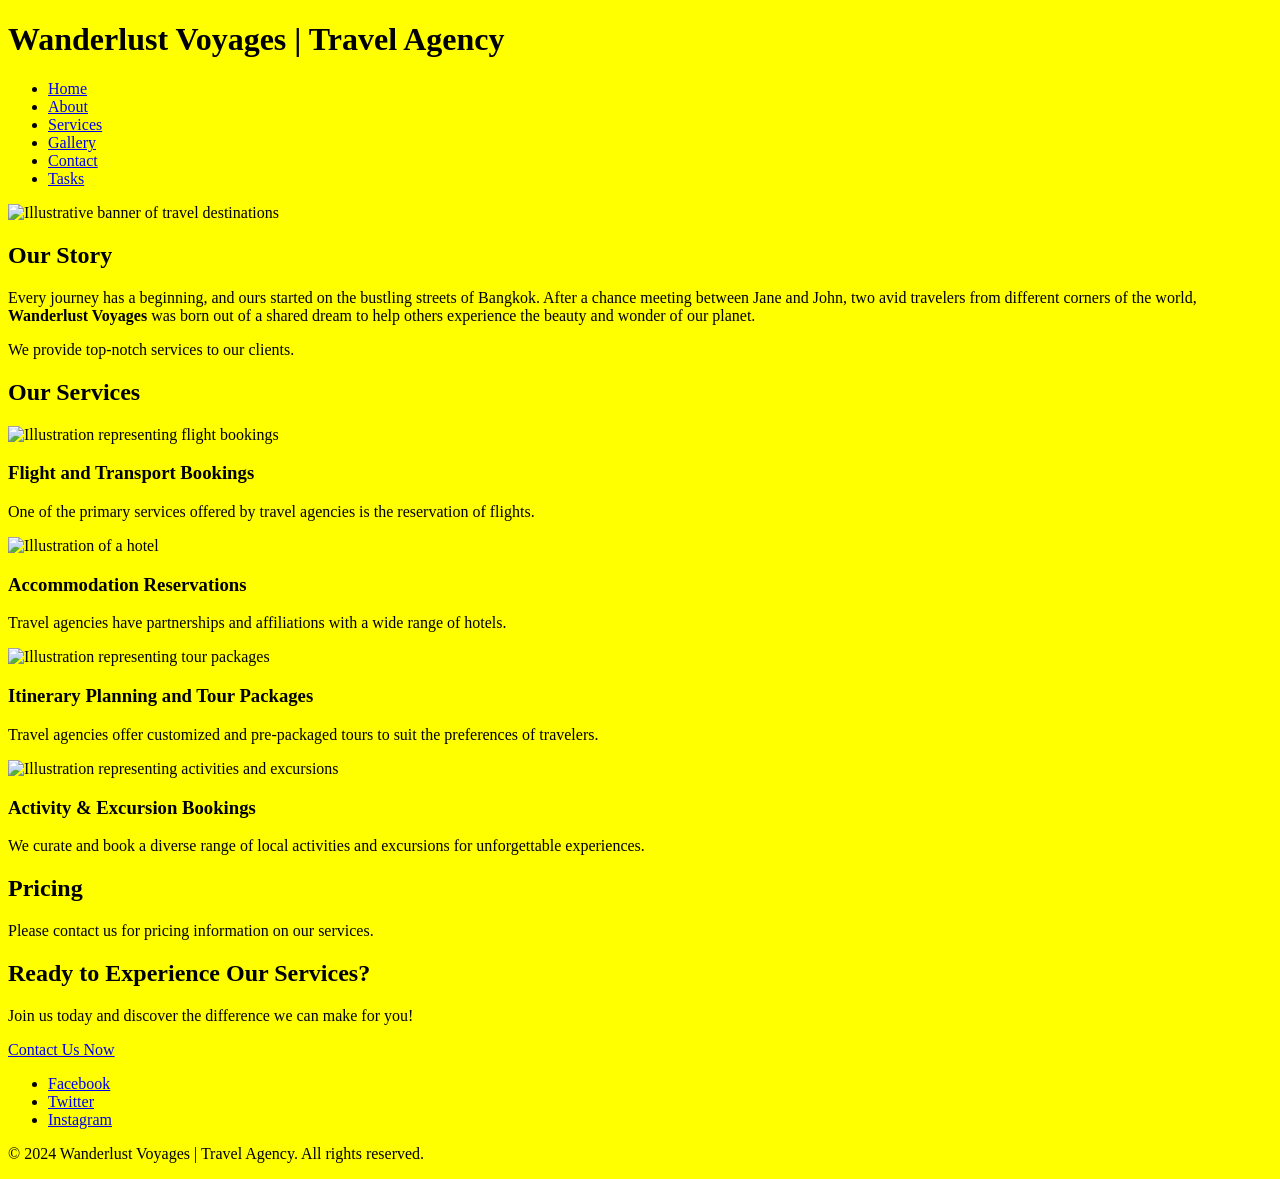
==== week1/index.html @ 702c89bc "Update and rename index.html to week1/index.html" ====
<!DOCTYPE html>
<html lang="en">
<head>
  <meta charset="UTF-8">
  <meta name="viewport" content="width=device-width, initial-scale=1.0">
  <title>Wanderlust Voyages | Travel Agency</title>
  <link rel="stylesheet" href="style.css">
</head>

<body style="background-color: yellow;"> 
  <!-- Main Container -->
  <div>

    <!-- Header Section -->
    <header>
      <h1 class="headeraH1">Wanderlust Voyages | Travel Agency</h1>
    </header>

    <!-- Navigation Section -->
    <nav>
      <ul>
        <li><a href="index.html">Home</a></li>
        <li><a href="about.html">About</a></li>
        <li><a href="services.html">Services</a></li>
        <li><a href="gallery.html">Gallery</a></li>
        <li><a href="contact.html">Contact</a></li>
        <li><a href="tasks.html">Tasks</a></li>
    </ul>
    </nav>

    <!-- Banner Section -->
    <section class="banner-container">
      <img src="images/travel banner.svg" alt="Illustrative banner of travel destinations" class="centered-banner">
    </section>

    <!-- Main Content Section -->
    <main class="services">

      <!-- About Us -->
      <section>
        <h1>Our Story</h1>
        <p>
          Every journey has a beginning, and ours started on the bustling streets of Bangkok. 
          After a chance meeting between Jane and John, two avid travelers from different corners of the world, 
          <b>Wanderlust Voyages</b> was born out of a shared dream to help others experience the beauty and wonder of our planet.
        </p>
        <p>We provide top-notch services to our clients.</p>
      </section>

      <!-- Our Services -->
      <section>
        <h2>Our Services</h2>
        <div class="services-container">

          <div class="service-column">
            <img src="images/Flights.png" alt="Illustration representing flight bookings">
            <h3>Flight and Transport Bookings</h3>
            <p>One of the primary services offered by travel agencies is the reservation of flights.</p>
          </div>

          <div class="service-column">
            <img src="images/ladies facial.png" alt="Illustration of a hotel">
            <h3>Accommodation Reservations</h3>
            <p>Travel agencies have partnerships and affiliations with a wide range of hotels.</p>
          </div>

          <div class="service-column">
            <img src="images/tour packages.png" alt="Illustration representing tour packages">
            <h3>Itinerary Planning and Tour Packages</h3>
            <p>Travel agencies offer customized and pre-packaged tours to suit the preferences of travelers.</p>
          </div>

          <div class="service-column">
            <img src="images/reservation.png" alt="Illustration representing activities and excursions">
            <h3>Activity & Excursion Bookings</h3>
            <p>We curate and book a diverse range of local activities and excursions for unforgettable experiences.</p>
          </div>

        </div>
      </section>

      <!-- Pricing Section -->
      <section>
        <h2>Pricing</h2>
        <p>Please contact us for pricing information on our services.</p>
      </section>

      <!-- Call to Action -->
      <section class="cta-container">
        <h2>Ready to Experience Our Services?</h2>
        <p>Join us today and discover the difference we can make for you!</p>
        <a href="contact.html" class="cta-button">Contact Us Now</a>
      </section>

    </main>

    <!-- Footer Section -->
    <footer>
      <ul>
        <li><a href="https://www.facebook.com/">Facebook</a></li>
        <li><a href="https://twitter.com/">Twitter</a></li>
        <li><a href="https://www.instagram.com/">Instagram</a></li>
      </ul>
      <p>&copy; 2024 Wanderlust Voyages | Travel Agency. All rights reserved.</p>
    </footer>
  </div>
</body>
</html>
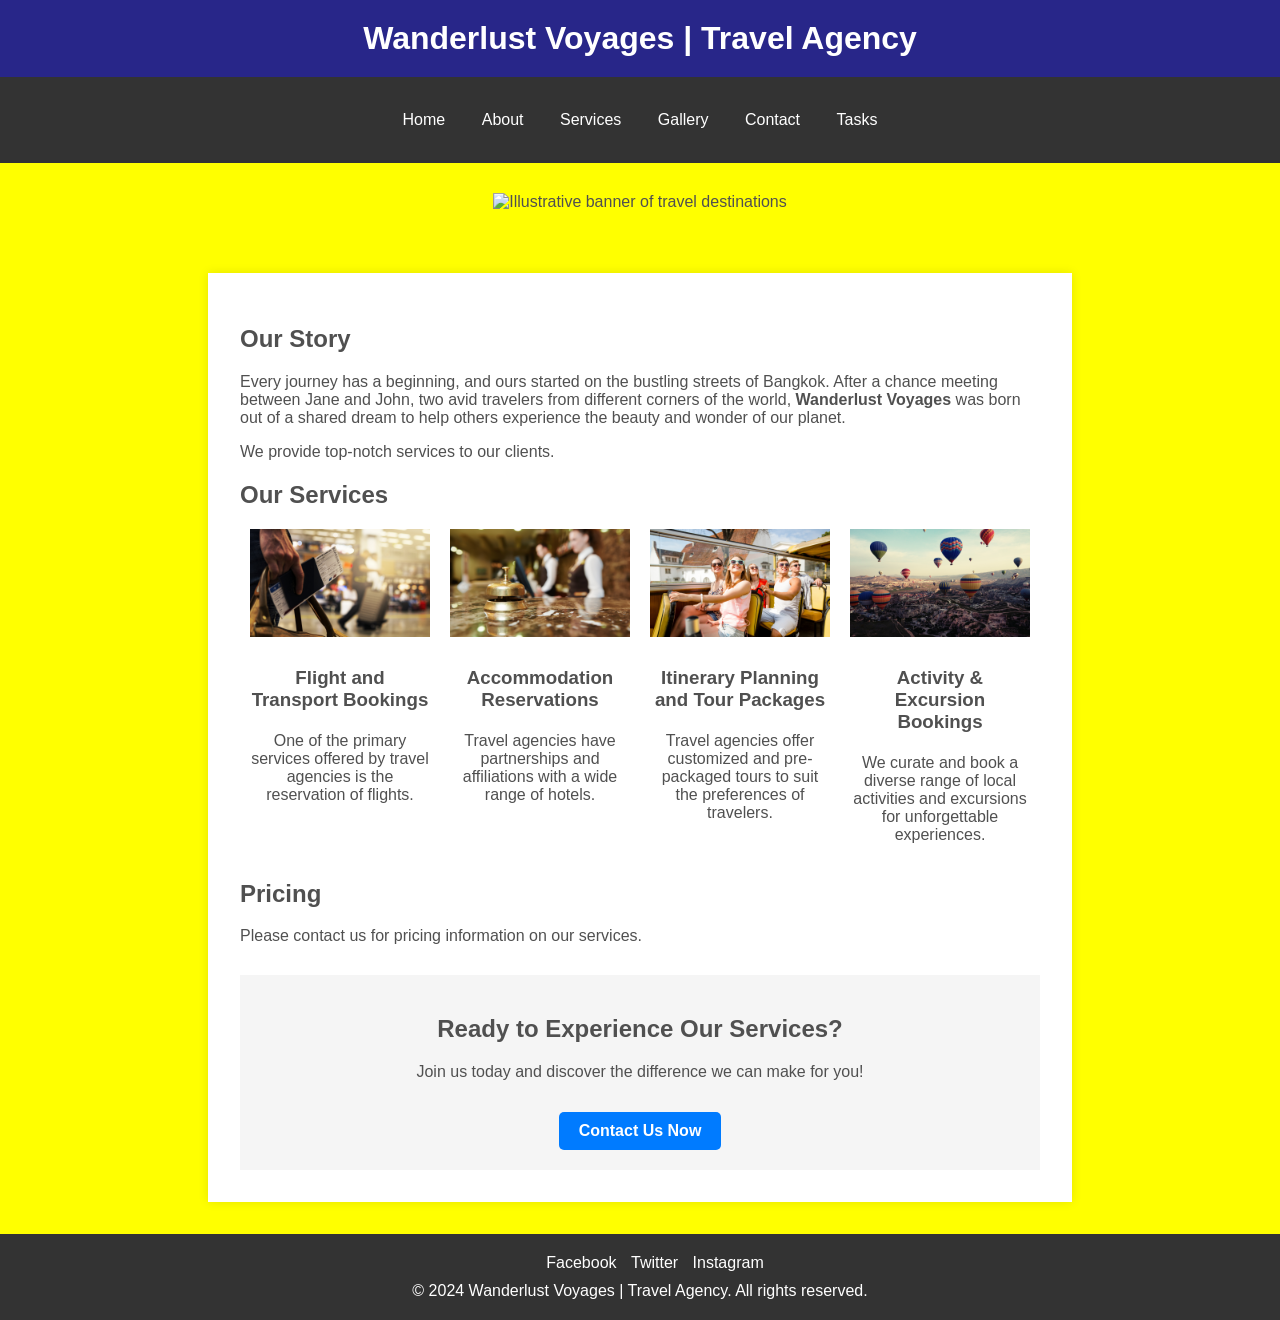
==== commit 402798e3: "Update index.html" ====
--- a/week1/index.html
+++ b/week1/index.html
@@ -7,7 +7,7 @@
   <link rel="stylesheet" href="style.css">
 </head>
 
-<body style="background-color: yellow;"> 
+<body style="background-color: yellow;">
   <!-- Main Container -->
   <div>
 
@@ -40,8 +40,8 @@
       <section>
         <h1>Our Story</h1>
         <p>
-          Every journey has a beginning, and ours started on the bustling streets of Bangkok. 
-          After a chance meeting between Jane and John, two avid travelers from different corners of the world, 
+          Every journey has a beginning, and ours started on the bustling streets of Bangkok.
+          After a chance meeting between Jane and John, two avid travelers from different corners of the world,
           <b>Wanderlust Voyages</b> was born out of a shared dream to help others experience the beauty and wonder of our planet.
         </p>
         <p>We provide top-notch services to our clients.</p>
@@ -106,3 +106,4 @@
   </div>
 </body>
 </html>
+
--- a/week1/style.css
+++ b/week1/style.css
@@ -0,0 +1,189 @@
+/* Reset Styles */
+body {
+    margin: 0;
+    padding: 0;
+    font-family: Arial, sans-serif;
+    color: #505050;
+}
+
+/* Header Styles */
+header {
+    background-color: #282689;
+    color: #fff;
+    text-align: center;
+    padding: 20px;
+}
+
+.headeraH1 {
+    margin: 0;
+}
+
+.banner {
+    width: 100%;
+    overflow: hidden;
+}
+
+.banner img {
+    width: 100%;
+    height: auto;
+    display: block;
+}
+
+
+/* Navigation Styles */
+nav ul {
+    background-color: #333;
+    color: #fff;
+    text-align: center;
+    list-style-type: none;
+    margin: 0;
+    padding: 20px;
+}
+
+nav li {
+    display: inline-block;
+}
+
+nav a {
+    display: block;
+    color: #fff;
+    text-align: center;
+    padding: 14px 16px;
+    text-decoration: none;
+    transition: background-color 0.3s;  /* Smooth transition for hover effect */
+}
+
+nav a:hover {
+    background-color: #505050;  /* Darker shade for hover */
+}
+
+/* Banner Styles */
+.banner-container {
+    display: flex;
+    justify-content: center;
+    align-items: center;
+    height: auto;
+    width: 100%;
+    overflow: hidden;
+}
+
+.centered-banner {
+    padding: 30px;
+    max-width: 80%;
+    height: auto;
+}
+
+/* Main Content Styles */
+main {
+    max-width: 800px;
+    margin: 0 auto;
+    padding: 20px;
+}
+
+.services {
+    margin: 2rem auto;
+    padding: 2rem;
+    background-color: #fff;
+    box-shadow: 0 0 10px rgba(0,0,0,0.1);
+}
+
+main h3 {
+    margin-top: 20px;
+}
+
+/* Service Columns */
+.services-container {
+    display: flex;
+    justify-content: center;
+    flex-wrap: wrap;
+    gap: 20px;
+}
+
+.service-column {
+    flex-basis: calc(25% - 20px);
+    max-width: calc(25% - 20px);
+    display: flex;
+    flex-direction: column;
+    align-items: center;
+    text-align: center;
+}
+
+.service-column img {
+    width: 180px;
+    height: auto;
+    margin-bottom: 10px;
+}
+
+.service-column h3 {
+    margin-bottom: 5px;
+}
+
+/* Media Queries for Responsiveness */
+@media (max-width: 800px) {
+    .service-column {
+        flex-basis: calc(50% - 20px);
+        max-width: calc(50% - 20px);
+    }
+}
+
+@media (max-width: 700px) {
+    .service-column {
+        flex-basis: 100%;
+        max-width: 100%;
+    }
+}
+
+/* Call to Action Styles */
+.cta-container {
+    text-align: center;
+    padding: 20px;
+    background-color: #f5f5f5;
+    margin-top: 30px;
+}
+
+.cta-button {
+    display: inline-block;
+    padding: 10px 20px;
+    background-color: #007BFF;
+    color: #ffffff;
+    text-decoration: none;
+    border-radius: 5px;
+    font-weight: bold;
+    margin-top: 15px;
+    transition: background-color 0.3s;
+}
+
+.cta-button:hover {
+    background-color: #0056b3;
+}
+
+/* Footer Styles */
+footer {
+    background-color: #333;
+    color: #fff;
+    text-align: center;
+    padding: 20px;
+}
+
+footer ul {
+    margin: 0;
+}
+
+footer li {
+    display: inline-block;
+    margin-right: 10px;
+}
+
+footer a {
+    color: #fff;
+    text-decoration: none;
+    transition: color 0.3s;  /* Smooth transition for hover effect */
+}
+
+footer a:hover {
+    color: #b3b3b3;  /* Lighter color on hover */
+}
+
+footer p {
+    margin: 10px 0 0;
+}
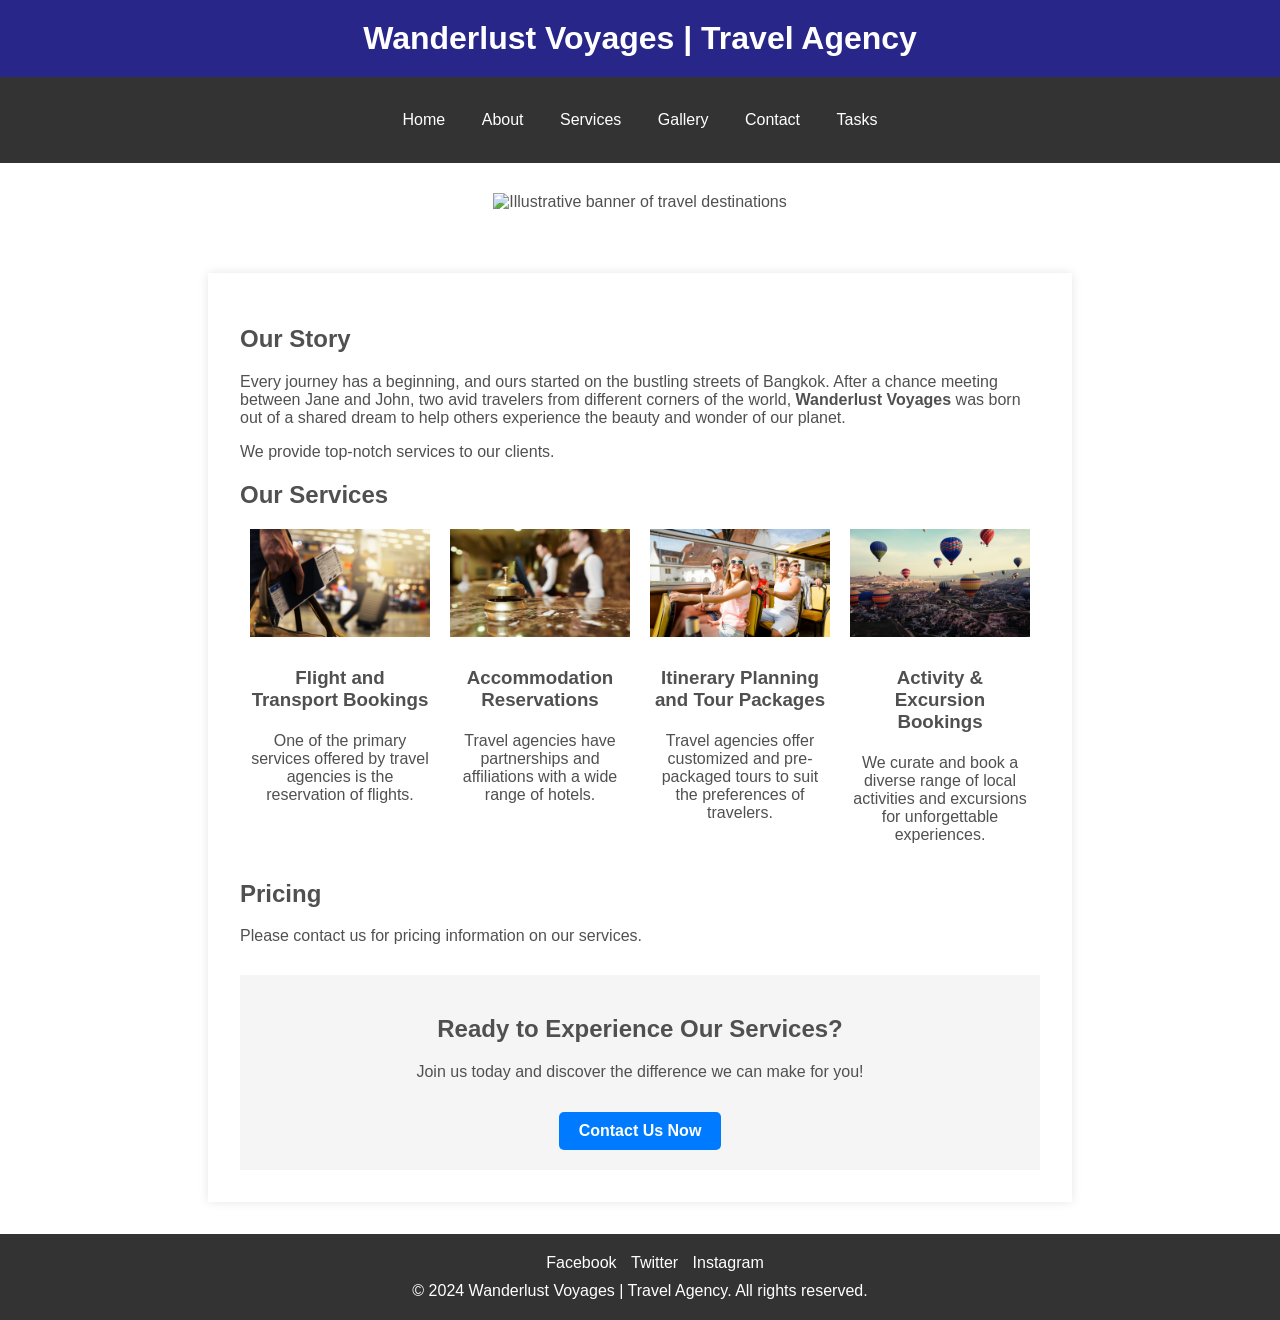
==== commit f0cd289d: "fixing picture error" ====
--- a/week1/index.html
+++ b/week1/index.html
@@ -7,7 +7,7 @@
   <link rel="stylesheet" href="style.css">
 </head>
 
-<body style="background-color: yellow;">
+<body>
   <!-- Main Container -->
   <div>
 
@@ -40,8 +40,8 @@
       <section>
         <h1>Our Story</h1>
         <p>
-          Every journey has a beginning, and ours started on the bustling streets of Bangkok.
-          After a chance meeting between Jane and John, two avid travelers from different corners of the world,
+          Every journey has a beginning, and ours started on the bustling streets of Bangkok. 
+          After a chance meeting between Jane and John, two avid travelers from different corners of the world, 
           <b>Wanderlust Voyages</b> was born out of a shared dream to help others experience the beauty and wonder of our planet.
         </p>
         <p>We provide top-notch services to our clients.</p>
@@ -106,4 +106,3 @@
   </div>
 </body>
 </html>
-
--- a/week1/style.css
+++ b/week1/style.css
@@ -5,7 +5,7 @@
     font-family: Arial, sans-serif;
     color: #505050;
 }
-
+ 
 /* Header Styles */
 header {
     background-color: #282689;
